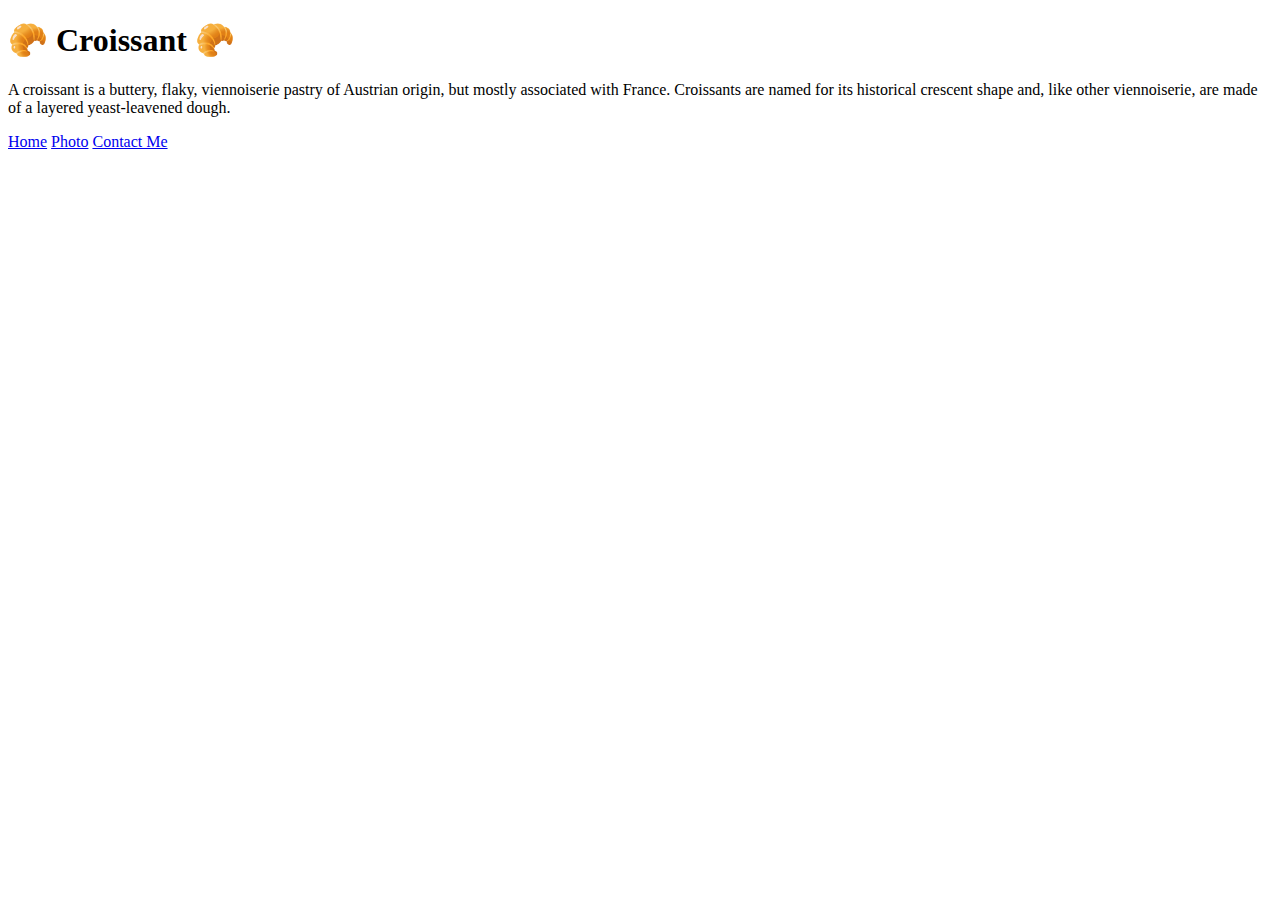
==== index.html @ f604b6dd "Initial commit" ====
<!DOCTYPE html>
<html lang="en">
  <head>
    <meta charset="UTF-8" />
    <meta http-equiv="X-UA-Compatible" content="IE=edge" />
    <meta name="viewport" content="width=device-width, initial-scale=1.0" />
    <link rel="stylesheet" href="./style.css" />
    <title>Croissant</title>
  </head>
  <body>
    <h1>🥐 Croissant 🥐</h1>
    <p>
      A croissant is a buttery, flaky, viennoiserie pastry of Austrian origin,
      but mostly associated with France. Croissants are named for its historical
      crescent shape and, like other viennoiserie, are made of a layered
      yeast-leavened dough.
    </p>
    <p>
      <a href="/">Home</a>
      <a href="photo.html">Photo</a>
      <a href="contact.html">Contact Me</a>
    </p>
  </body>
</html>
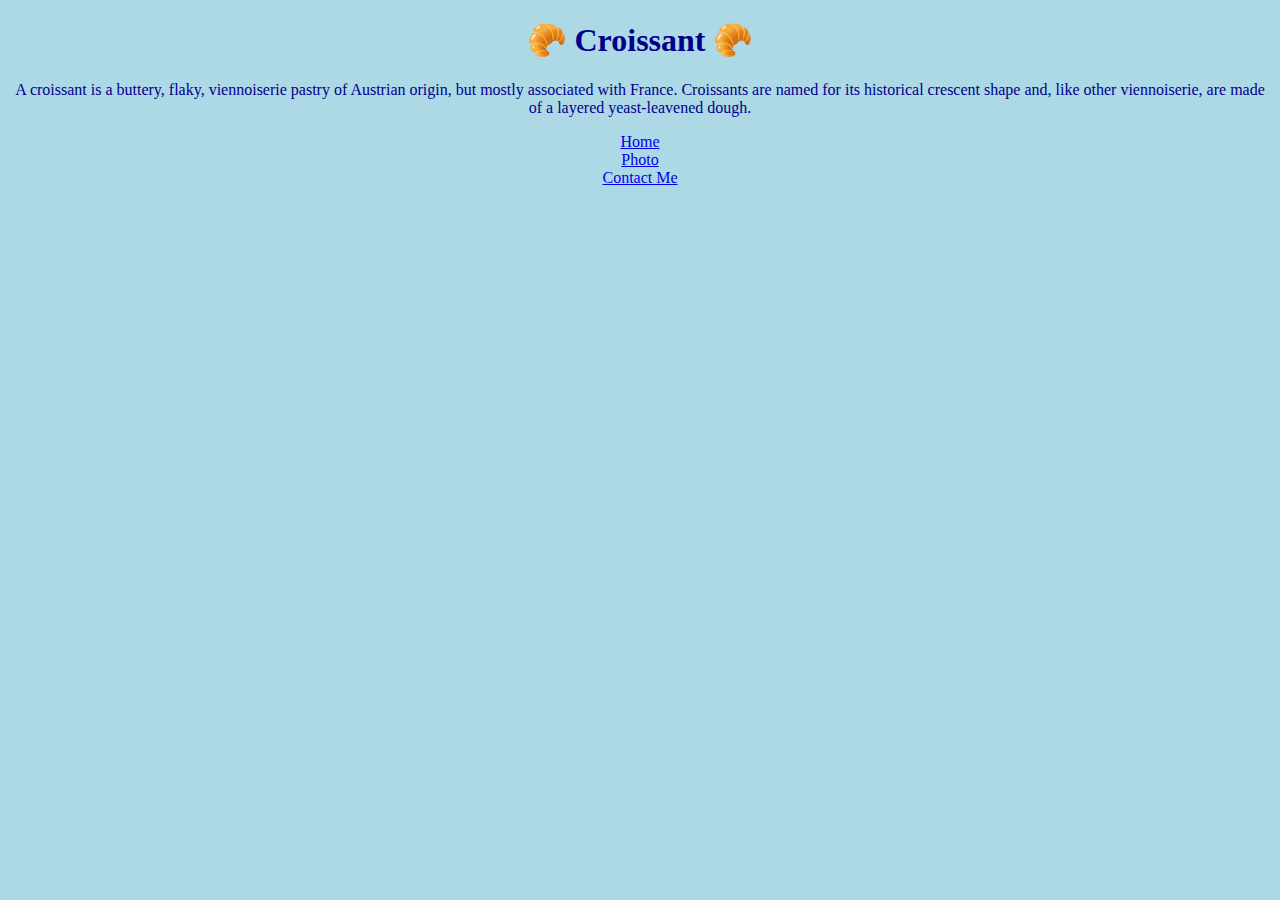
==== commit 3e9a674d: "Add style.css page, add page links" ====
--- a/index.html
+++ b/index.html
@@ -4,7 +4,7 @@
     <meta charset="UTF-8" />
     <meta http-equiv="X-UA-Compatible" content="IE=edge" />
     <meta name="viewport" content="width=device-width, initial-scale=1.0" />
-    <link rel="stylesheet" href="./style.css" />
+    <link rel="stylesheet" href="src/style.css" />
     <title>Croissant</title>
   </head>
   <body>
@@ -16,8 +16,10 @@
       yeast-leavened dough.
     </p>
     <p>
-      <a href="/">Home</a>
+      <a href="index.html">Home</a>
+      <br />
       <a href="photo.html">Photo</a>
+      <br />
       <a href="contact.html">Contact Me</a>
     </p>
   </body>
--- a/src/style.css
+++ b/src/style.css
@@ -0,0 +1,5 @@
+body {
+  background: lightblue;
+  color: darkblue;
+  text-align: center;
+}
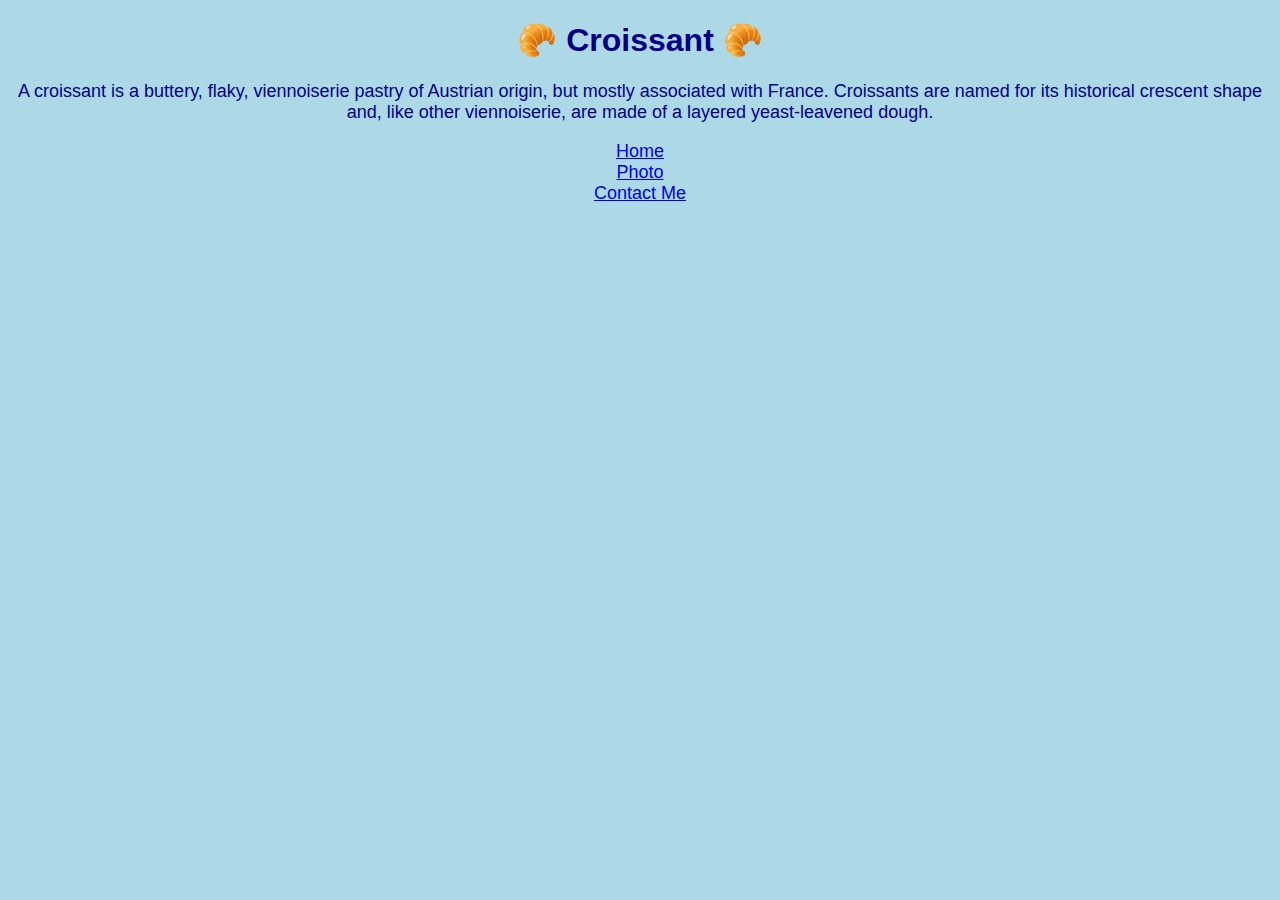
==== commit f2626a52: "Added SEO functionalities:  title, title tags, alt image, meta description" ====
--- a/index.html
+++ b/index.html
@@ -5,7 +5,7 @@
     <meta http-equiv="X-UA-Compatible" content="IE=edge" />
     <meta name="viewport" content="width=device-width, initial-scale=1.0" />
     <link rel="stylesheet" href="src/style.css" />
-    <title>Croissant</title>
+    <title>Croissant - Croissant.com</title>
   </head>
   <body>
     <h1>🥐 Croissant 🥐</h1>
@@ -16,11 +16,11 @@
       yeast-leavened dough.
     </p>
     <p>
-      <a href="index.html">Home</a>
+      <a href="index.html" title="Croissant Home">Home</a>
       <br />
-      <a href="photo.html">Photo</a>
+      <a href="photo.html" title="Croissant Photo">Photo</a>
       <br />
-      <a href="contact.html">Contact Me</a>
+      <a href="contact.html" title="Croissant Contact">Contact Me</a>
     </p>
   </body>
 </html>
--- a/src/style.css
+++ b/src/style.css
@@ -2,4 +2,19 @@
   background: lightblue;
   color: darkblue;
   text-align: center;
+  font-family: "Segoe UI", Tahoma, Geneva, Verdana, sans-serif;
 }
+
+img {
+  margin: 10px;
+}
+
+.croissant-photo {
+  margin: 10px;
+  max-width: 100%;
+  border-radius: 4px;
+}
+
+p {
+  font-size: 18px;
+}
